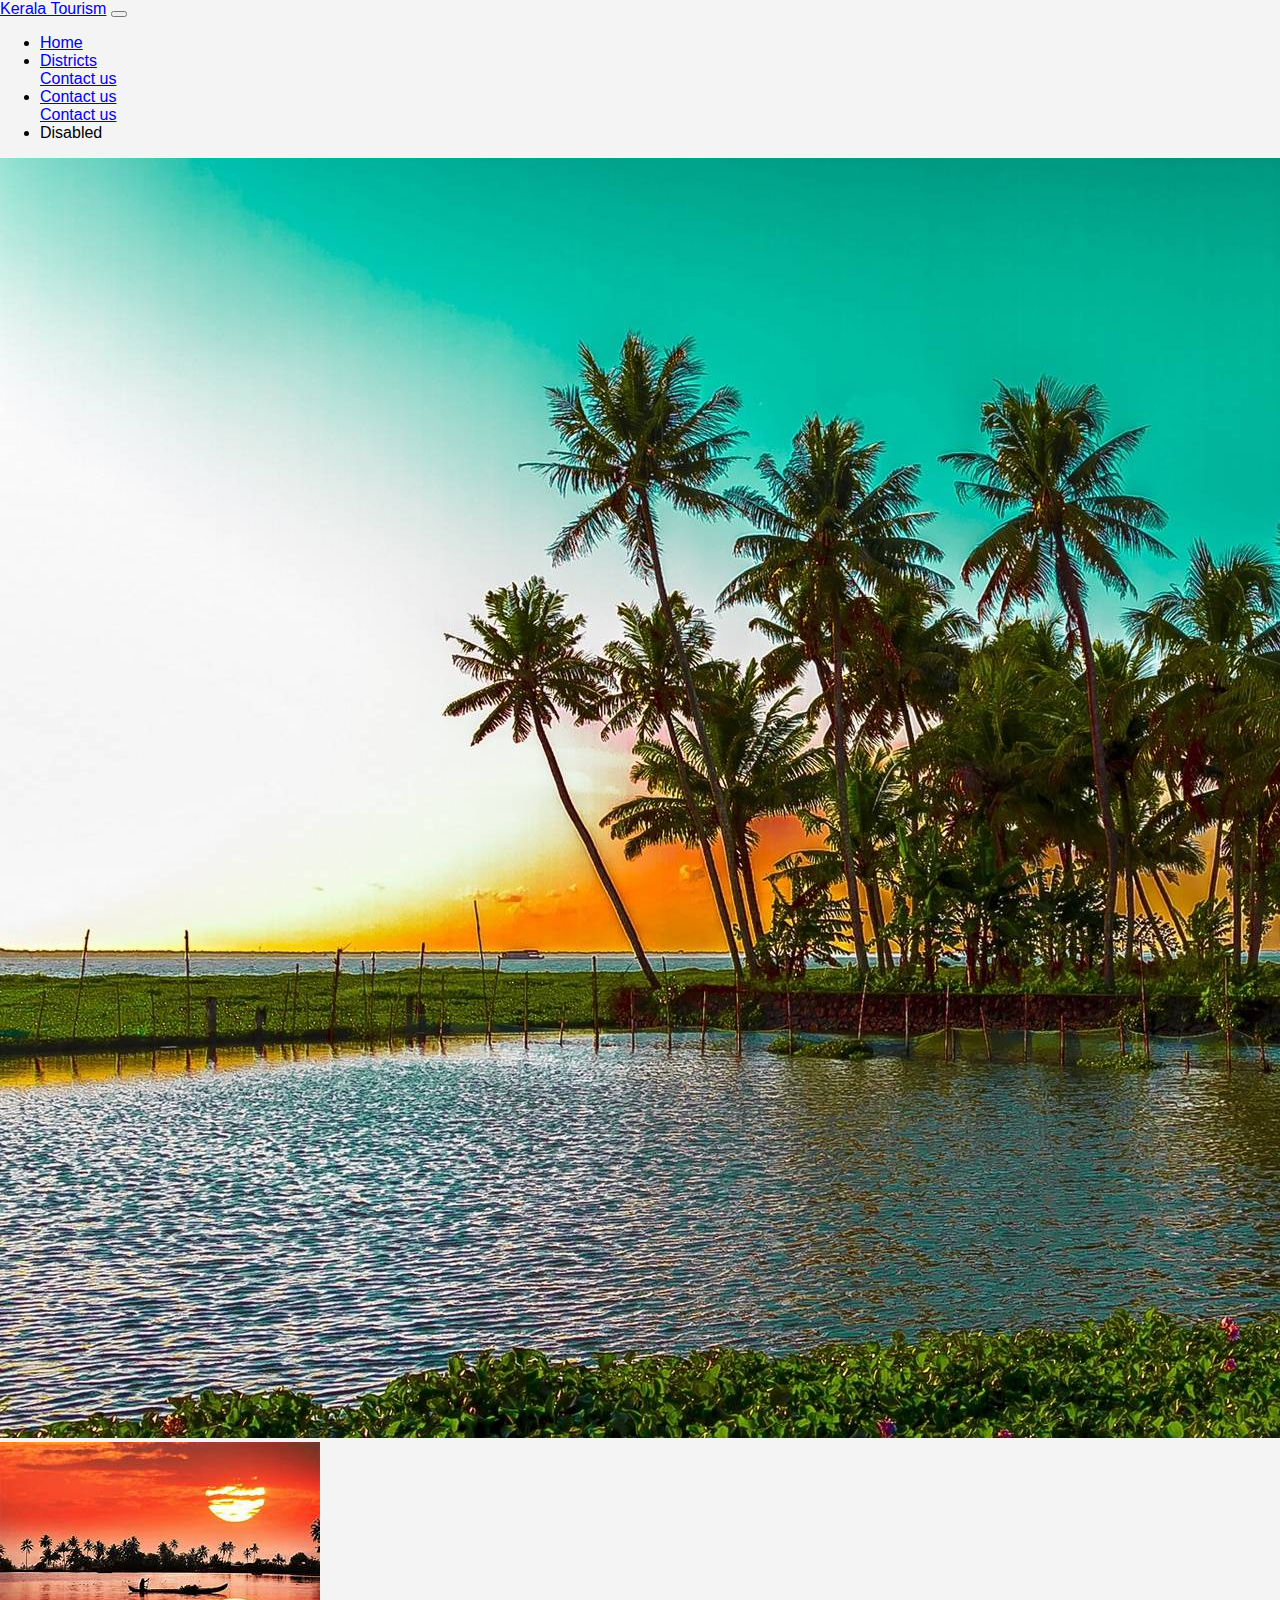
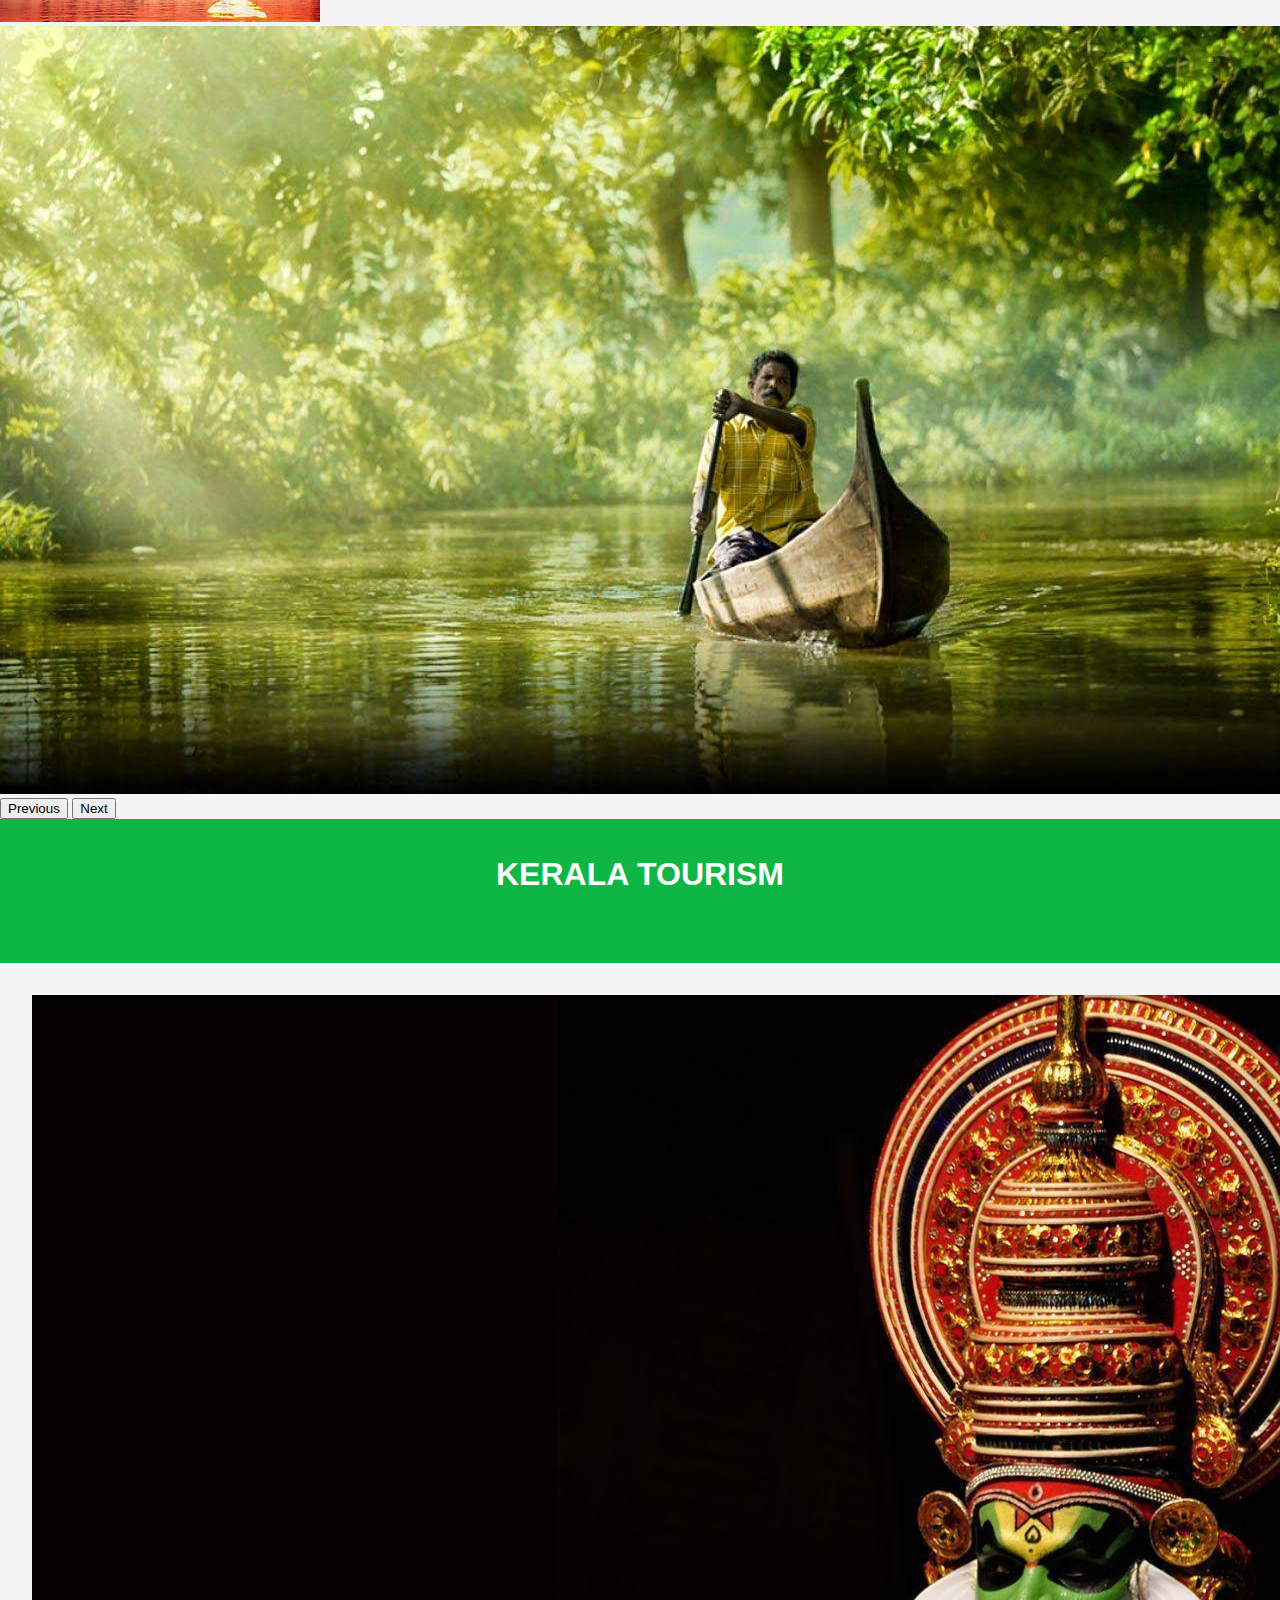
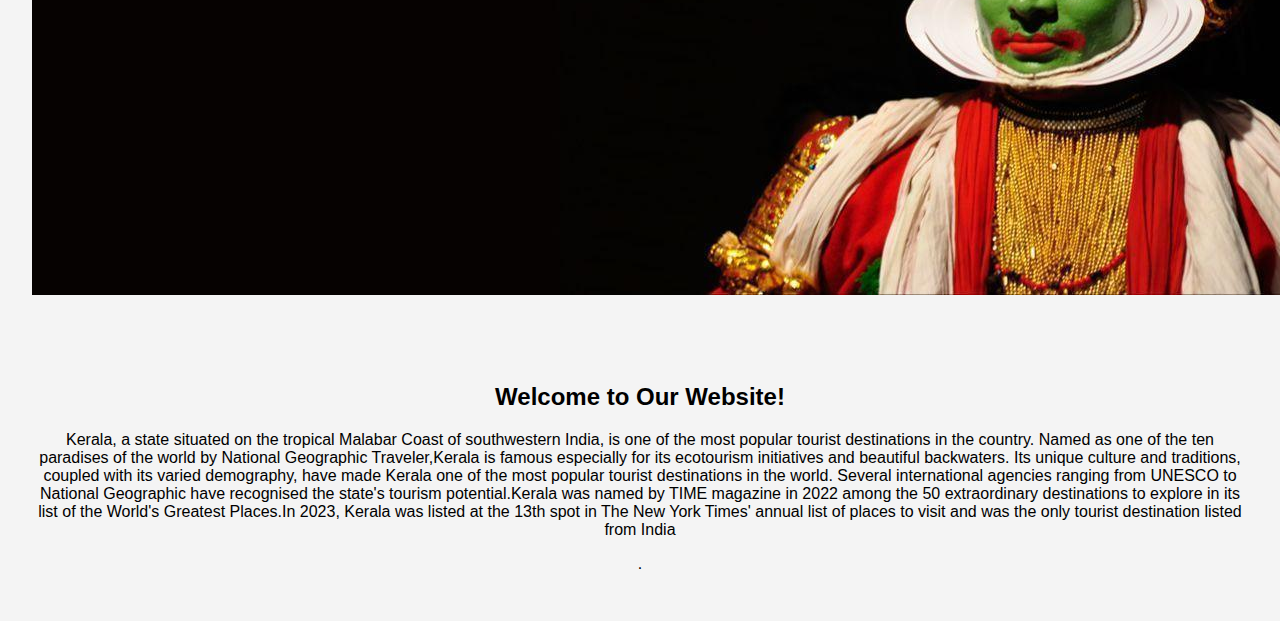
==== index.html @ 10ab1386 "first commit" ====
<!DOCTYPE html>
<html lang="en">
<head>
    <meta charset="UTF-8">
    <meta name="viewport" content="width=device-width, initial-scale=1.0">
    <title>Your Website</title>
    <link href="https://cdn.jsdelivr.net/npm/bootstrap@5.3.2/dist/css/bootstrap.min.css" rel="stylesheet" integrity="sha384-T3c6CoIi6uLrA9TneNEoa7RxnatzjcDSCmG1MXxSR1GAsXEV/Dwwykc2MPK8M2HN" crossorigin="anonymous">

    <style>
        body {
            font-family: Arial, sans-serif;
            margin: 0;
            padding: 0;
            background-color: #f4f4f4;
        }

        header {
            background-color: #0eb744;
            color: #fff;
            padding: 1em;
            text-align: center;
        }

        section {
            padding: 2em;
            text-align: center;
        }
    </style>

</head>
<body>
    <nav class="navbar navbar-expand-lg bg-body-tertiary">
        <div class="container-fluid">
          <a class="navbar-brand" href="#">Kerala Tourism</a>
          <button class="navbar-toggler" type="button" data-bs-toggle="collapse" data-bs-target="#navbarNav" aria-controls="navbarNav" aria-expanded="false" aria-label="Toggle navigation">
            <span class="navbar-toggler-icon"></span>
          </button>
          <div class="collapse navbar-collapse" id="navbarNav">
            <ul class="navbar-nav">
              <li class="nav-item">
                <a class="nav-link active" aria-current="page" href="#">Home</a>
              </li>
              <li class="nav-item">
                <a class="nav-link" href="district.html">Districts</a>
              </li>
              <a class="nav-link" href="login.html">Contact us</a>
            </li>
              <li class="nav-item">
                <a class="nav-link" href="contact.html">Contact us</a>
              </li>
              <a class="nav-link" href="sign in.html">Contact us</a>
            </li>
              <li class="nav-item">
                <a class="nav-link disabled" aria-disabled="true">Disabled</a>
              </li>
            </ul>
          </div>
        </div>
      </nav>
      <div id="carouselExample" class="carousel slide">
        <div class="carousel-inner">
          <div class="carousel-item active">
            <img src="kerala.jpg" class="d-block w-100" alt="...">
          </div>
          <div class="carousel-item">
            <img src="kerala3.jpg" class="d-block w-100" alt="...">
          </div>
          <div class="carousel-item">
            <img src="boat.jpg" class="d-block w-100" alt="boat.jpg">
          </div>
        </div>
        <button class="carousel-control-prev" type="button" data-bs-target="#carouselExample" data-bs-slide="prev">
          <span class="carousel-control-prev-icon" aria-hidden="true"></span>
          <span class="visually-hidden">Previous</span>
        </button>
        <button class="carousel-control-next" type="button" data-bs-target="#carouselExample" data-bs-slide="next">
          <span class="carousel-control-next-icon" aria-hidden="true"></span>
          <span class="visually-hidden">Next</span>
        </button>
      </div>
    <header>
        <h1>KERALA TOURISM</h1>
    </header>
    <header>
      
    </header>

    <section>
        
        <img src="kadhakali.jpg">
        
    </section>

    <section>
        <h2>Welcome to Our Website!</h2>
        <p>Kerala, a state situated on the tropical Malabar Coast of southwestern India, is one of the most popular tourist destinations in the country. Named as one of the ten paradises of the world by National Geographic Traveler,Kerala is famous especially for its ecotourism initiatives and beautiful backwaters. Its unique culture and traditions, coupled with its varied demography, have made Kerala one of the most popular tourist destinations in the world. Several international agencies ranging from UNESCO to National Geographic have recognised the state's tourism potential.Kerala was named by TIME magazine in 2022 among the 50 extraordinary destinations to explore in its list of the World's Greatest Places.In 2023, Kerala was listed at the 13th spot in The New York Times' annual list of places to visit and was the only tourist destination listed from India</p>
        <p>.</p>
        <script src="https://cdn.jsdelivr.net/npm/bootstrap@5.3.2/dist/js/bootstrap.bundle.min.js" integrity="sha384-C6RzsynM9kWDrMNeT87bh95OGNyZPhcTNXj1NW7RuBCsyN/o0jlpcV8Qyq46cDfL" crossorigin="anonymous"></script>
    </section>
</body>
<script src="https://cdn.jsdelivr.net/npm/bootstrap@5.3.2/dist/js/bootstrap.bundle.min.js" integrity="sha384-C6RzsynM9kWDrMNeT87bh95OGNyZPhcTNXj1NW7RuBCsyN/o0jlpcV8Qyq46cDfL" crossorigin="anonymous"></script>

</html>
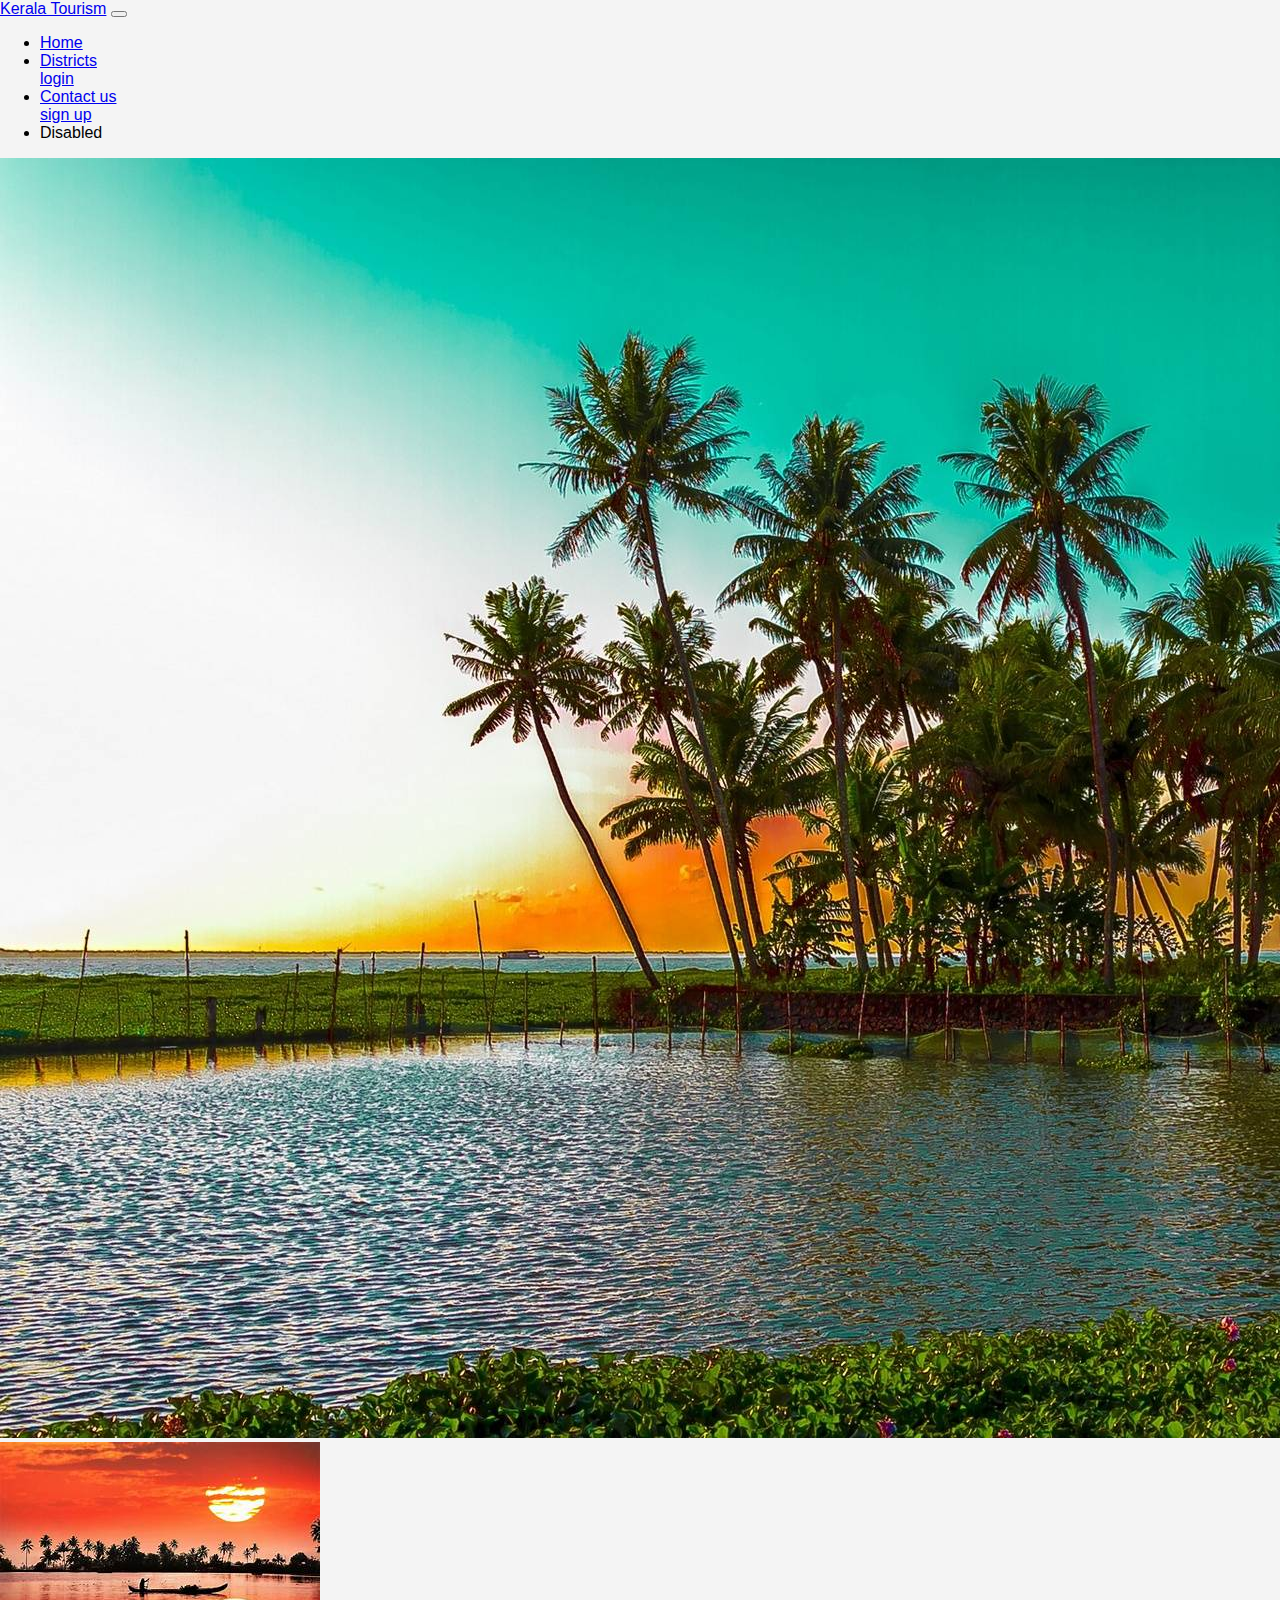
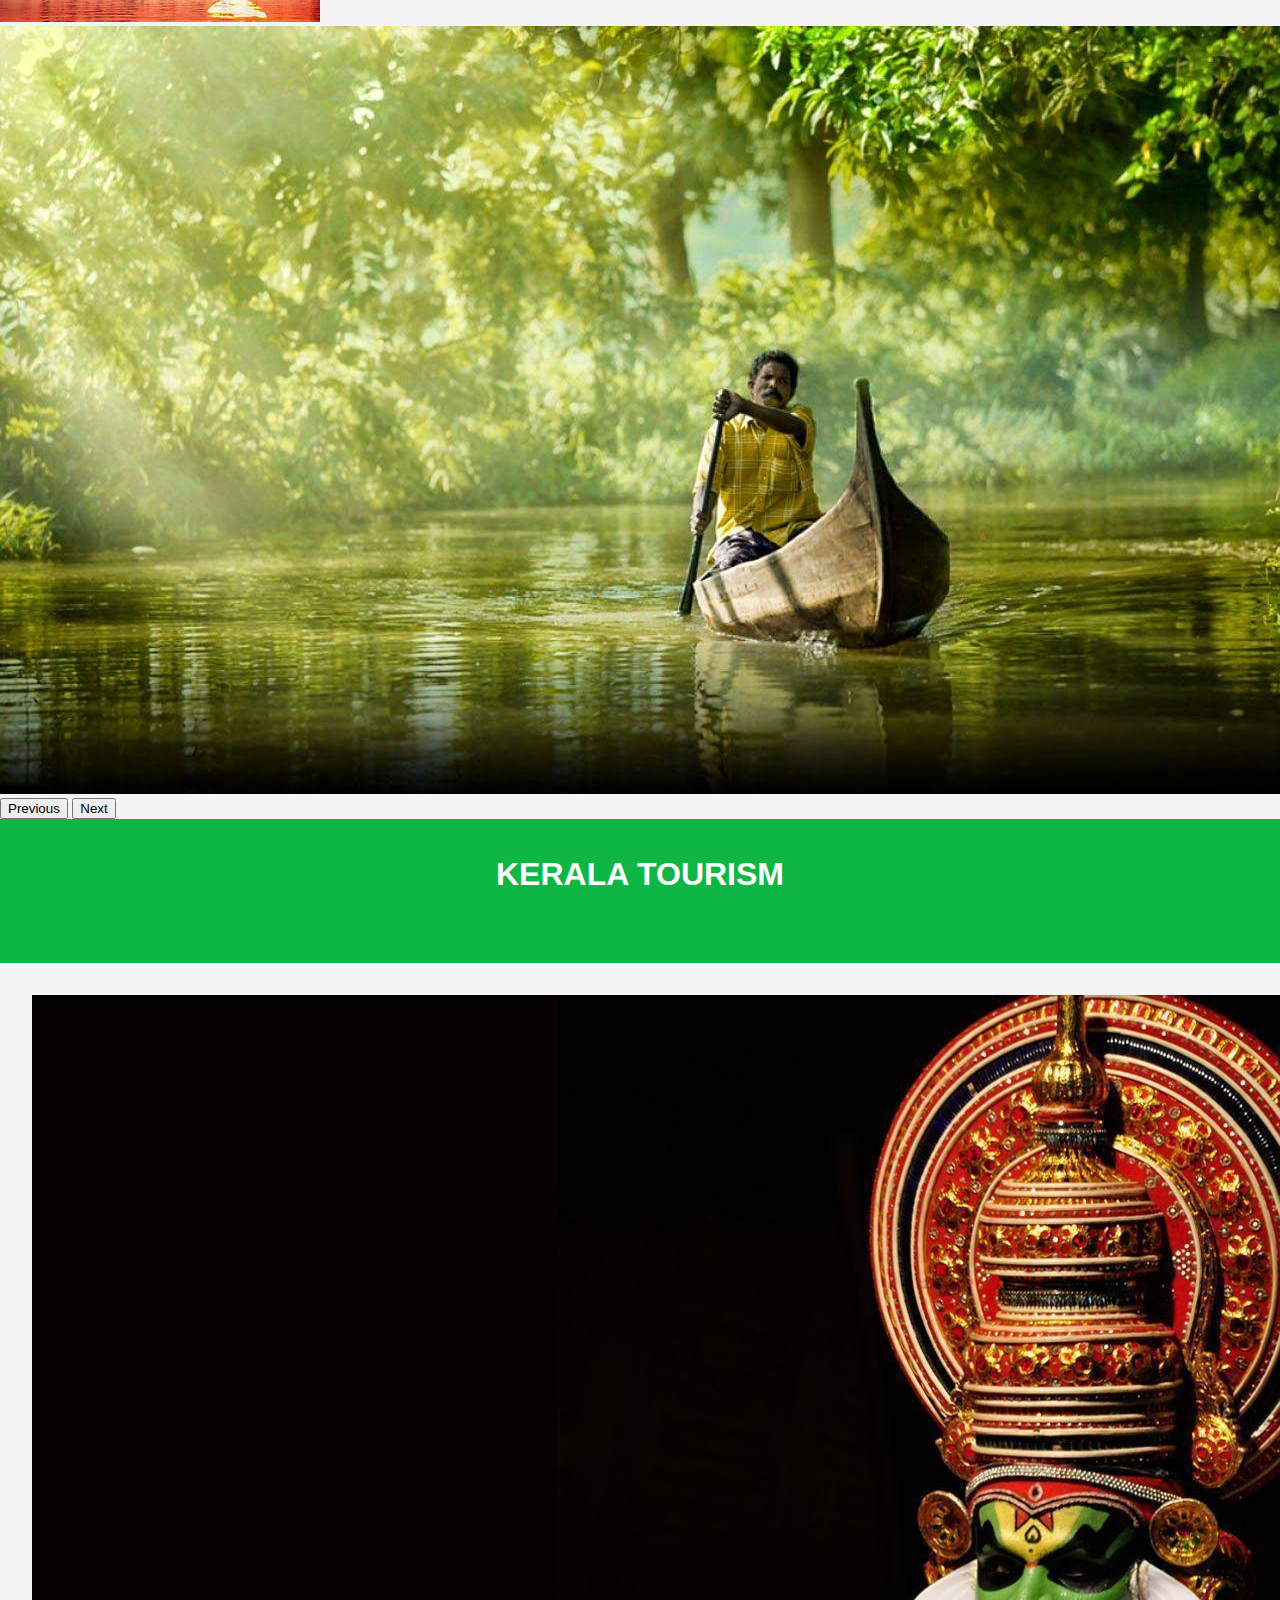
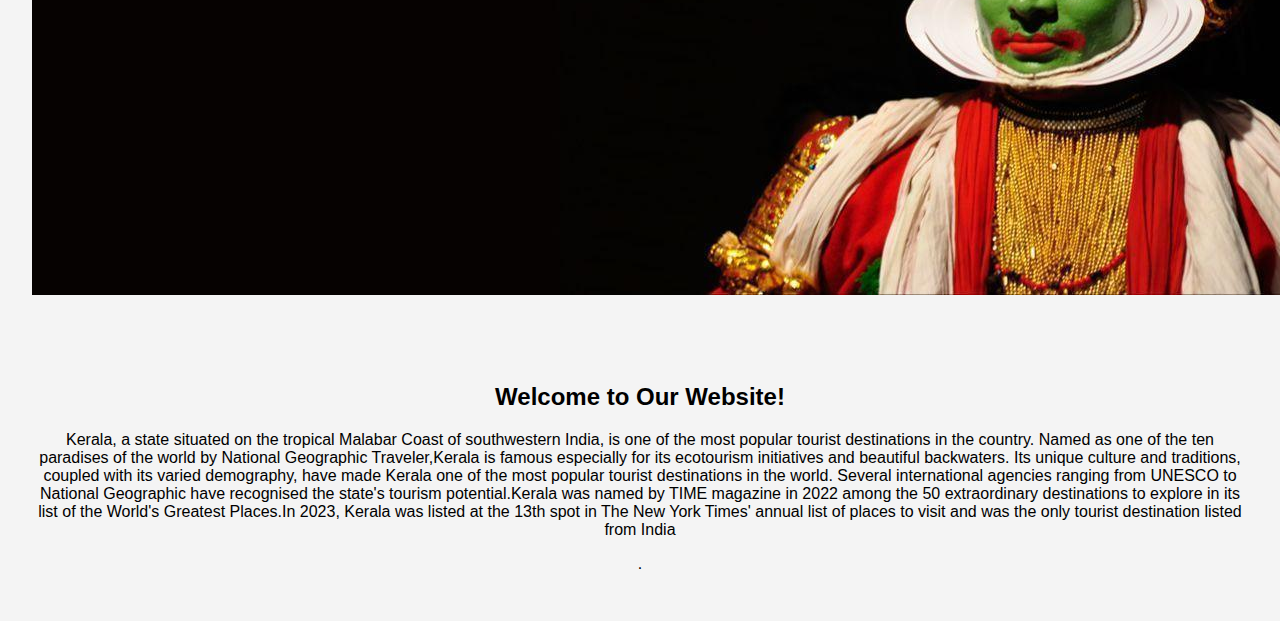
==== commit 4ac57f05: "first commit" ====
--- a/index.html
+++ b/index.html
@@ -43,12 +43,12 @@
               <li class="nav-item">
                 <a class="nav-link" href="district.html">Districts</a>
               </li>
-              <a class="nav-link" href="login.html">Contact us</a>
+              <a class="nav-link" href="login.html">login</a>
             </li>
               <li class="nav-item">
                 <a class="nav-link" href="contact.html">Contact us</a>
               </li>
-              <a class="nav-link" href="sign in.html">Contact us</a>
+              <a class="nav-link" href="signup.html">sign up</a> 
             </li>
               <li class="nav-item">
                 <a class="nav-link disabled" aria-disabled="true">Disabled</a>
